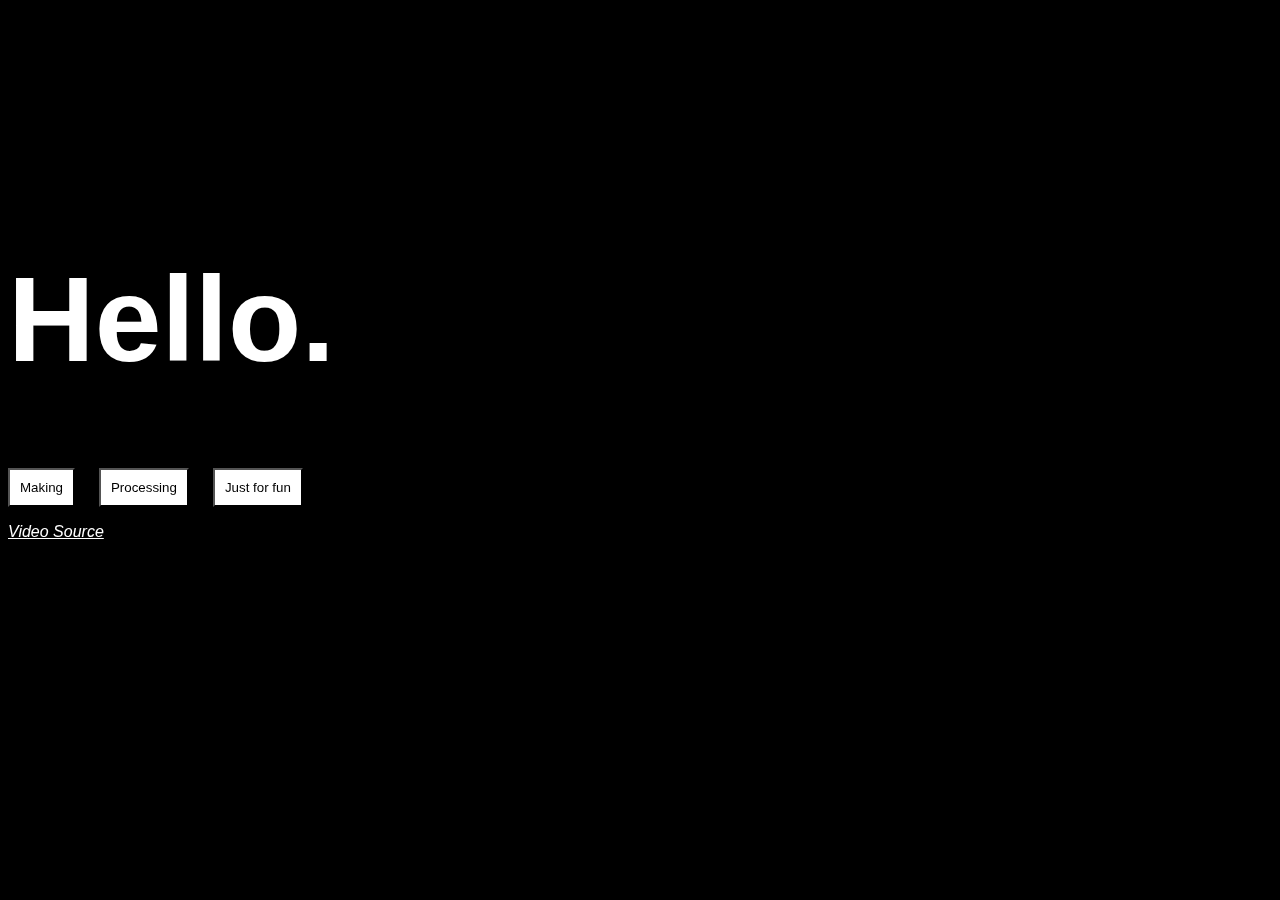
==== index.html @ 9d36f724 "Noted out nav function" ====
<!DOCTYPE html>
<html lang="en">
  <head>
    <meta charset="utf-8">
    <meta name="viewport" content="width=device-width, initial-scale=1" />
      <title>Cheese mini-site</title>
      <link href="style.css" rel="stylesheet" media="screen">
  </head>
<body>
  <div class="fullscreen-bg">
    <video loop muted autoplay poster="img/videoframe.jpg" class="fullscreen-bg__video">
        <source src="Cheese_Stack.mov" type="video/webm">
    </video>
</div>
  <h1>Hello.</h1>
<!---
  <nav>
  <ul>
    <li><a href="writing-samples.html">Writing</a></li>
    <li><a href="design-samples.html">Design</a></li>
    <li><a href="resume.html">Resume</a></li>
    <li><a href="about.html">About</a></li>
  </ul>
</nav>
--->
  <button>Making</button>
  <button>Processing</button>
  <button>Just for fun</button>
  <div class="source"><p><a href="https://www.videvo.net/video/cheese-cheese-cheese/2293/">Video Source</a></p></div>

</body>
</html>
---- style.css ----
body {
background-color: black;
}

button {
  background-color: white;
  padding: 10px;
  margin-right: 20px;
}

h1 {
  font-family: sans-serif;
  color: white;
  font-size: 120px;
  margin-top: 250px;
}

.fullscreen-bg {
    position: fixed;
    top: 0;
    right: 0;
    bottom: 0;
    left: 0;
    overflow: hidden;
    z-index: -100;
}

.fullscreen-bg__video {
    position: absolute;
    top: 0;
    left: 0;
    width: 100%;
    height: 100%;
}

.source {
  font-family: sans-serif;
  color: white;
  font-style: italic;
}

a {
  color: white;
}
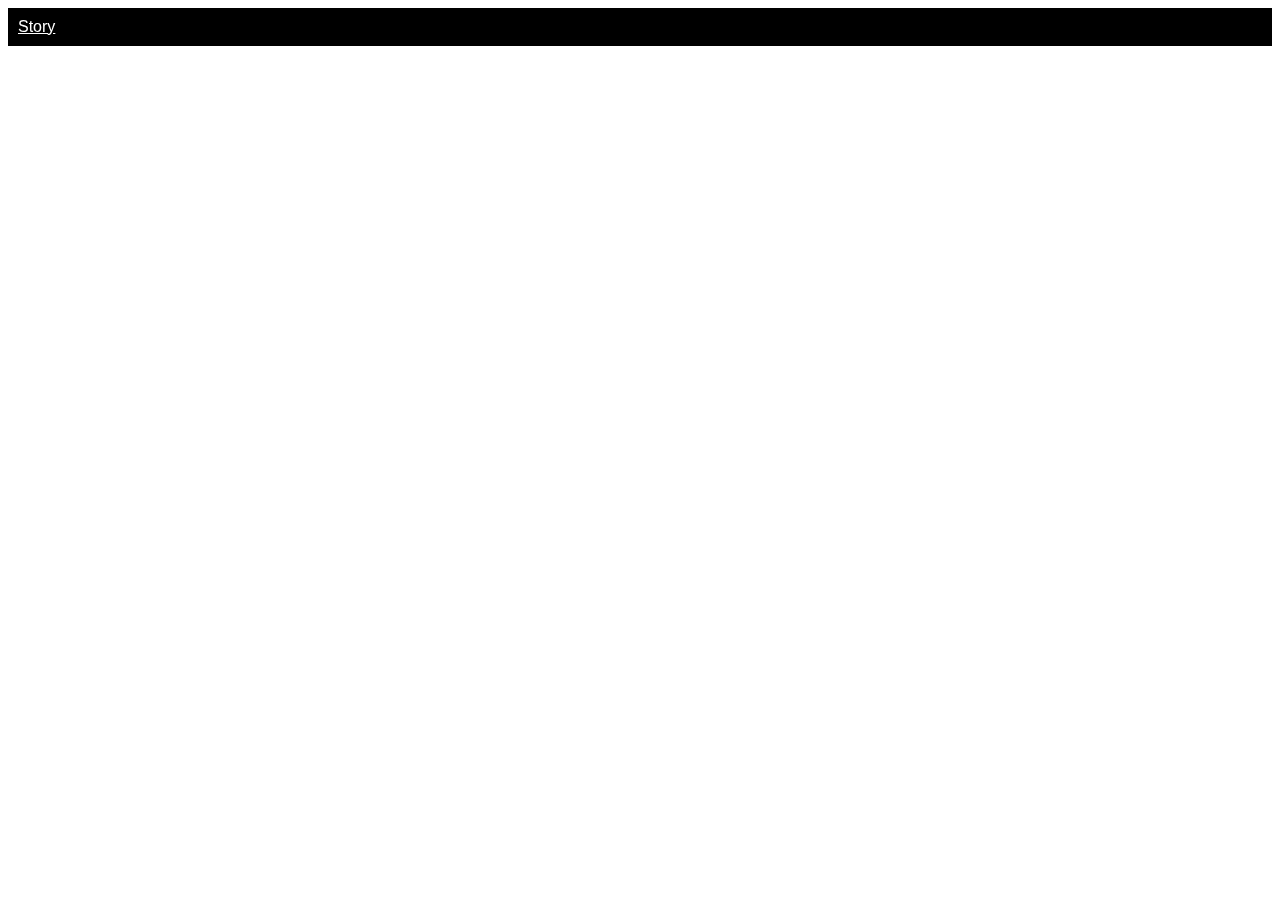
==== commit 71cf6e9f: "Added more stuff to repo" ====
--- a/index.html
+++ b/index.html
@@ -3,8 +3,8 @@
   <head>
     <meta charset="utf-8">
     <meta name="viewport" content="width=device-width, initial-scale=1" />
-      <title>Cheese mini-site</title>
-      <link href="style.css" rel="stylesheet" media="screen">
+      <title>CHEESE</title>
+      <link href="css/style.css" rel="stylesheet" media="screen">
   </head>
 <body>
   <div class="fullscreen-bg">
@@ -12,20 +12,19 @@
         <source src="Cheese_Stack.mov" type="video/webm">
     </video>
 </div>
+<header>
+    <nav>
+    <ul>
+      <!-- <li><a href="making.html">Writing</a></li> -->
+      <li><a href="story.html">Story</a></li>
+      <!-- <li><a href="pairing.html">Resume</a></li> -->
+    </ul>
+  </nav>
+</header>
+
   <h1>Hello.</h1>
-<!---
-  <nav>
-  <ul>
-    <li><a href="writing-samples.html">Writing</a></li>
-    <li><a href="design-samples.html">Design</a></li>
-    <li><a href="resume.html">Resume</a></li>
-    <li><a href="about.html">About</a></li>
-  </ul>
-</nav>
---->
-  <button>Making</button>
-  <button>Processing</button>
-  <button>Just for fun</button>
+  <p>This website is dedicated to all of my projects that I have done regarding cheese.</p>
+  
   <div class="source"><p><a href="https://www.videvo.net/video/cheese-cheese-cheese/2293/">Video Source</a></p></div>
 
 </body>
--- a/css/style.css
+++ b/css/style.css
@@ -0,0 +1,59 @@
+header nav {
+  max-width: 100%;
+  max-height: 100%;
+  font-family: 'Roboto Condensed', sans-serif;
+}
+
+header nav ul {
+  background-color: black;
+  color: white;
+  padding: 0;
+  margin: auto;
+  list-style: none;
+  position: relative;
+}
+
+header nav ul li {
+  display: inline-block;
+  margin: 10px;
+}
+
+p{
+  color: white;
+  font-family: sans-serif;
+}
+
+h1 {
+  font-family: sans-serif;
+  color: white;
+  font-size: 120px;
+  margin-top: 250px;
+}
+
+.fullscreen-bg {
+    position: fixed;
+    top: 0;
+    right: 0;
+    bottom: 0;
+    left: 0;
+    overflow: hidden;
+    z-index: -100;
+}
+
+.fullscreen-bg__video {
+    position: absolute;
+    top: 0;
+    left: 0;
+    width: 100%;
+    height: 100%;
+}
+
+.source {
+  font-family: sans-serif;
+  color: white;
+  font-style: italic;
+}
+
+a {
+  color: white;
+}
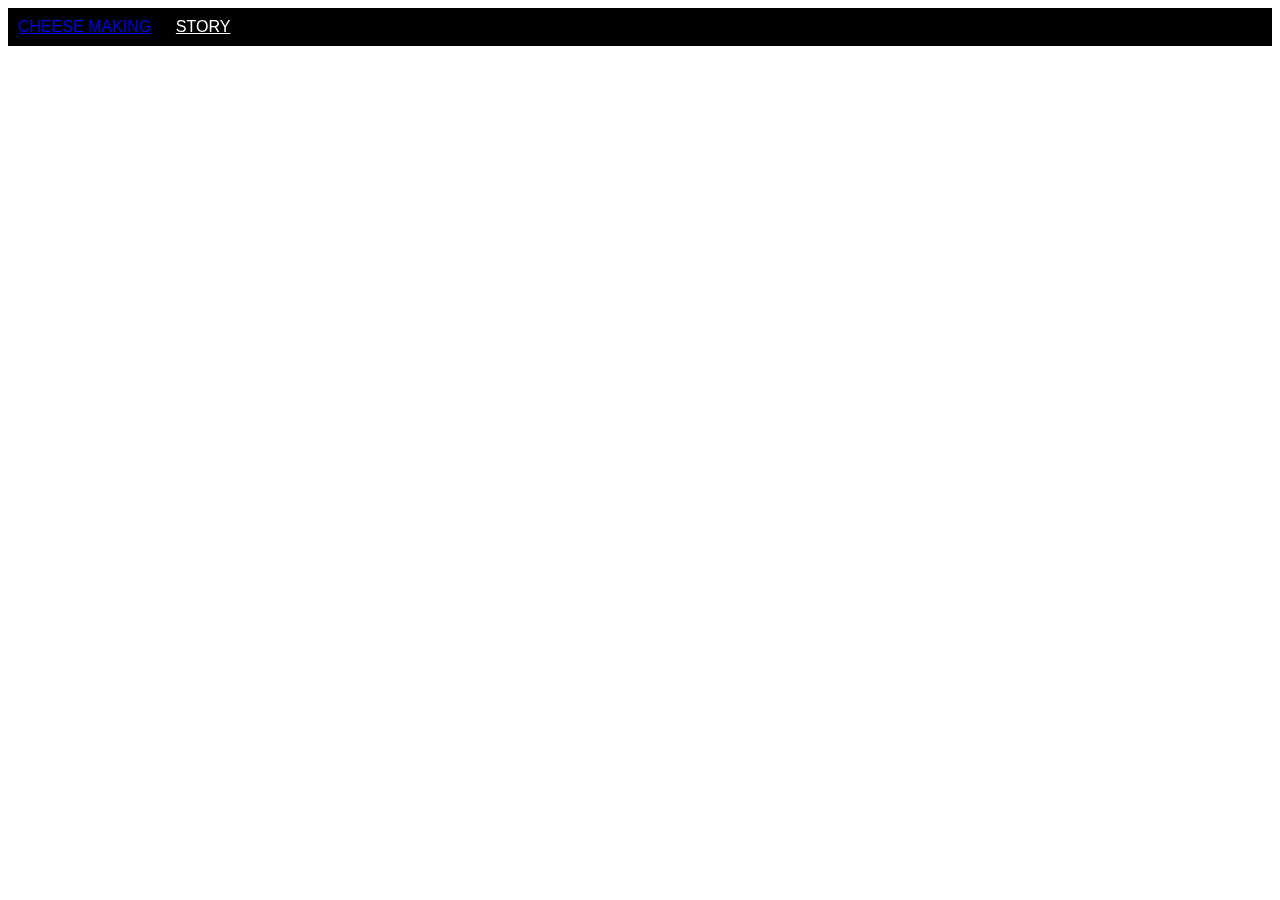
==== commit 6791a402: "Moved 3D project into general folder" ====
--- a/index.html
+++ b/index.html
@@ -15,17 +15,18 @@
 <header>
     <nav>
     <ul>
-      <!-- <li><a href="making.html">Writing</a></li> -->
-      <li><a href="story.html">Story</a></li>
+      <li><a href="threed.html">CHEESE MAKING</a></li>
+      <li><a class="homelink" href="story.html">STORY</a></li>
       <!-- <li><a href="pairing.html">Resume</a></li> -->
     </ul>
   </nav>
 </header>
 
-  <h1>Hello.</h1>
-  <p>This website is dedicated to all of my projects that I have done regarding cheese.</p>
-  
-  <div class="source"><p><a href="https://www.videvo.net/video/cheese-cheese-cheese/2293/">Video Source</a></p></div>
+  <div class="homeh1"><h1>Hello.</h1></div>
+
+  <div class="first", "homelink"><p>This website is dedicated to all of my projects that I have done regarding cheese.</p></div>
+
+  <div class="source"><p><a class="homelink" href="https://www.videvo.net/video/cheese-cheese-cheese/2293/">Video Source</a></p></div>
 
 </body>
 </html>
--- a/css/style.css
+++ b/css/style.css
@@ -18,16 +18,36 @@
   margin: 10px;
 }
 
+li {
+  color: white;
+}
+
+.first {
+  /*font-family: 'Roboto Condensed';*/
+  color:white;
+}
+
+.homelink {
+  color:white;
+}
+
+/*a {
+  color: white;
+}*/
+
 p{
-  color: white;
   font-family: sans-serif;
 }
 
-h1 {
+.homeh1 {
   font-family: sans-serif;
   color: white;
   font-size: 120px;
-  margin-top: 250px;
+}
+
+h1 {
+  font-family: 'Roboto Condensed', sans-serif;
+  font-size: 36px;
 }
 
 .fullscreen-bg {
@@ -44,8 +64,6 @@
     position: absolute;
     top: 0;
     left: 0;
-    width: 100%;
-    height: 100%;
 }
 
 .source {
@@ -54,6 +72,36 @@
   font-style: italic;
 }
 
-a {
-  color: white;
+
+
+#container {
+  width: 610px;
+  height: 600px;
+  min-width: 100%;
+  max-width: 100%;
+  margin: 0 auto;
 }
+
+#containtertwo {
+  width: 610px;
+  height: 600px;
+  min-width: 100%;
+  max-width: 100%;
+  margin: 0 auto;
+}
+
+#containerthree {
+  width: 610px;
+  height: 600px;
+  min-width: 100%;
+  max-width: 100%;
+  margin: 0 auto;
+}
+
+#Chart {
+  width: 610px;
+  height: 600px;
+  min-width: 100%;
+  max-width: 100%;
+  margin: 0 auto;
+}
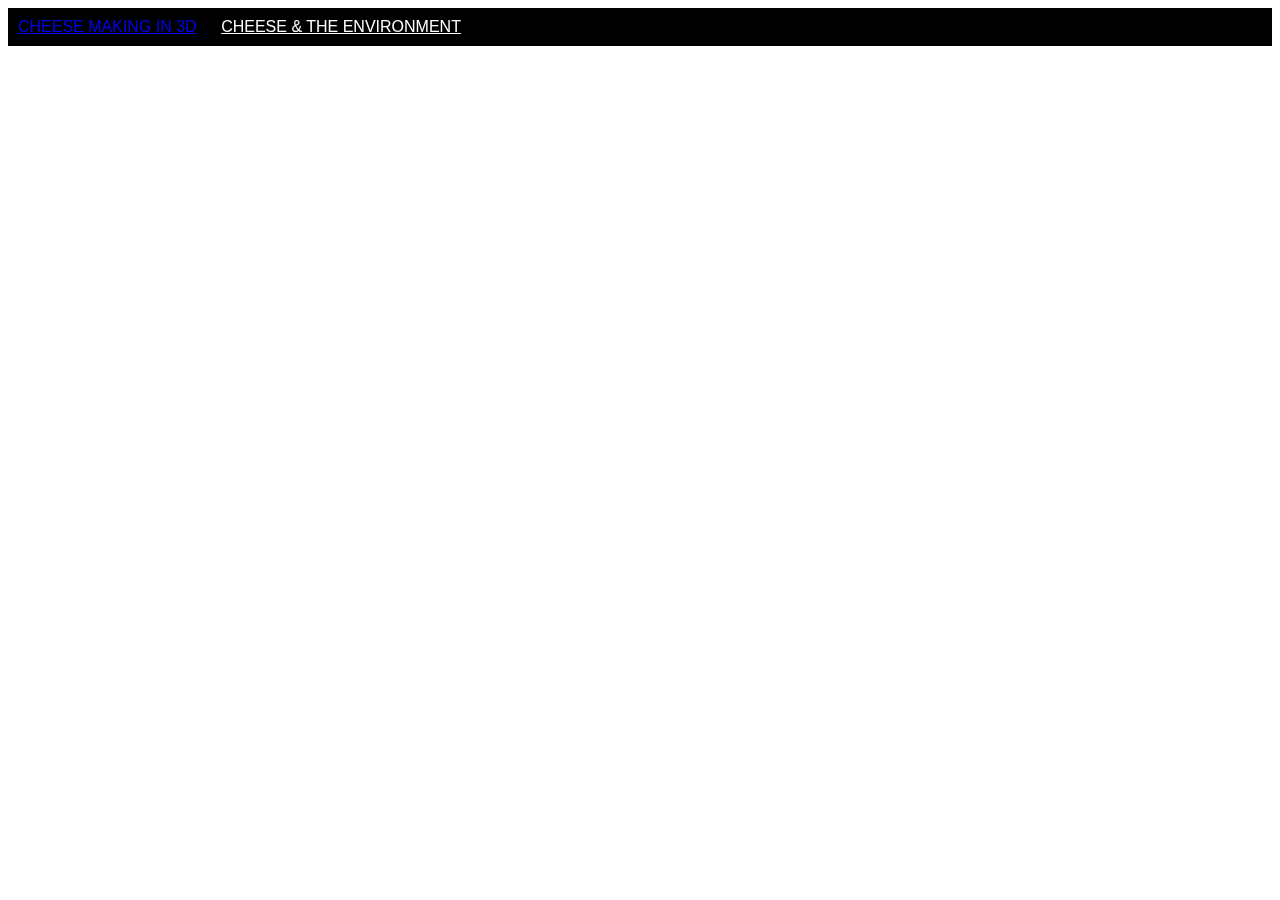
==== commit 1b25f3e0: "Added more css styling" ====
--- a/index.html
+++ b/index.html
@@ -15,8 +15,8 @@
 <header>
     <nav>
     <ul>
-      <li><a href="threed.html">CHEESE MAKING</a></li>
-      <li><a class="homelink" href="story.html">STORY</a></li>
+      <li><a href="threed.html">CHEESE MAKING IN 3D</a></li>
+      <li><a class="homelink" href="story.html">CHEESE &amp; THE ENVIRONMENT</a></li>
       <!-- <li><a href="pairing.html">Resume</a></li> -->
     </ul>
   </nav>
--- a/css/style.css
+++ b/css/style.css
@@ -72,7 +72,13 @@
   font-style: italic;
 }
 
-
+#containerfour {
+  width: 610px;
+  height: 600px;
+  min-width: 100%;
+  max-width: 100%;
+  margin: 0 auto;
+}
 
 #container {
   width: 610px;
@@ -98,10 +104,20 @@
   margin: 0 auto;
 }
 
-#Chart {
-  width: 610px;
-  height: 600px;
-  min-width: 100%;
+video {
   max-width: 100%;
-  margin: 0 auto;
+  max-height: 100%;
 }
+
+#sources {
+  font-size: 11px;
+  font-style: italic;
+}
+
+a:visited{
+  color: white;
+}
+
+a:hover {
+  color: orange; 
+}
